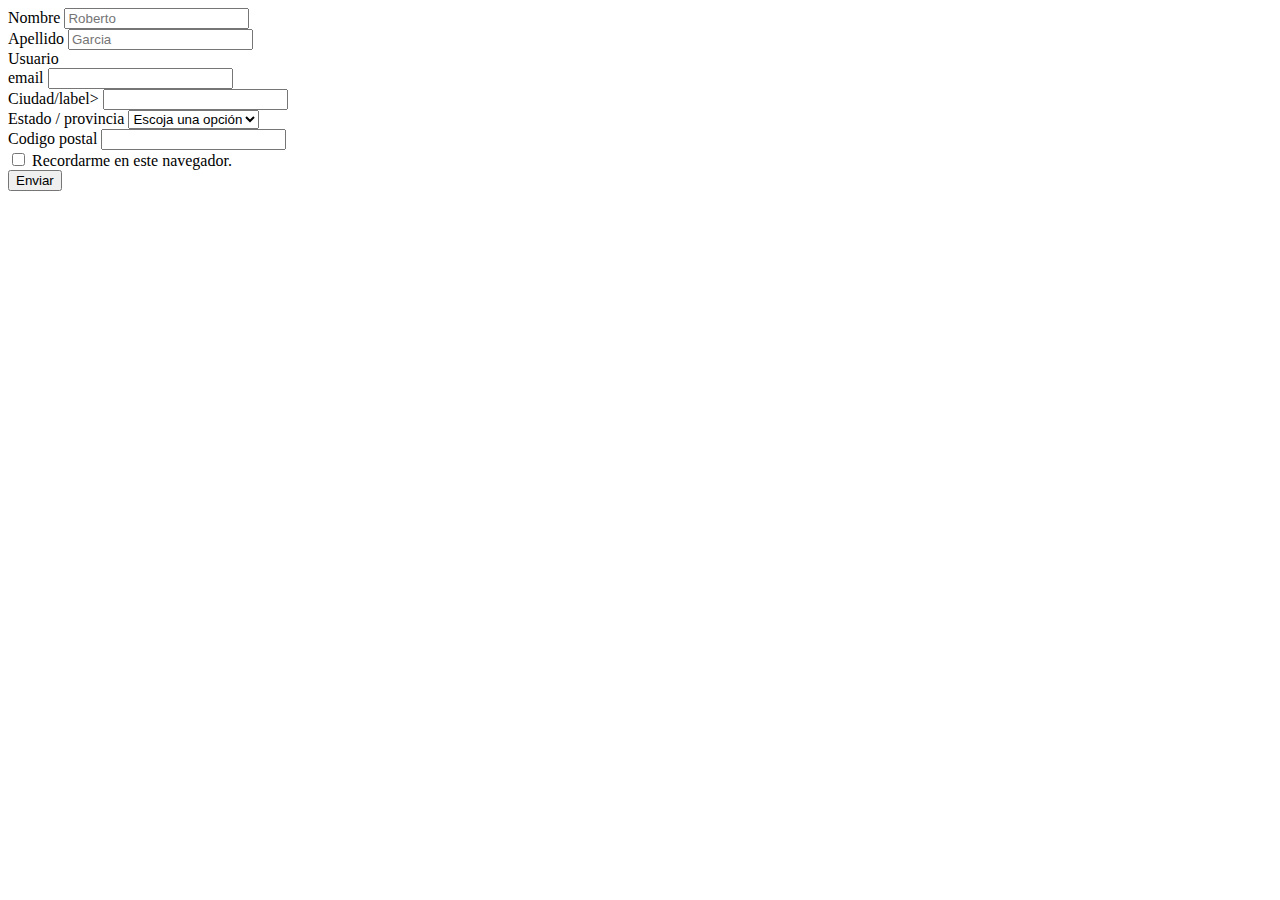
==== pages/formulario.html @ 8bb5baa0 "agregué formulario y carrito" ====
<!DOCTYPE html>
<html lang="en">
<head>
    <meta charset="UTF-8">
    <meta http-equiv="X-UA-Compatible" content="IE=edge">
    <meta name="viewport" content="width=device-width, initial-scale=1.0">
    <title>Registro de Elite Gaming</title>
</head>
<body>
    <form class="row g-3">
        <div class="col-md-4">
          <label for="validationDefault01" class="form-label">Nombre</label>
          <input type="text" class="form-control" id="validationDefault01" placeholder="Roberto" required>
        </div>
        <div class="col-md-4">
          <label for="validationDefault02" class="form-label">Apellido</label>
          <input type="text" class="form-control" id="validationDefault02" placeholder="Garcia" required>
        </div>
        <div class="col-md-4">
          <label for="validationDefaultUsername" class="form-label">Usuario</label>
          <div class="input-group">
            <span class="input-group-text" id="inputGroupPrepend2">email</span>
            <input type="text" class="form-control" id="validationDefaultUsername"  aria-describedby="inputGroupPrepend2" required>
          </div>
        </div>
        <div class="col-md-6">
          <label for="validationDefault03" class="form-label">Ciudad/label>
          <input type="text" class="form-control" id="validationDefault03" required>
        </div>
        <div class="col-md-3">
          <label for="validationDefault04" class="form-label">Estado / provincia</label>
          <select class="form-select" id="validationDefault04" required>
            <option selected disabled value="">Escoja una opción</option>
            <option>...</option>
          </select>
        </div>
        <div class="col-md-3">
          <label for="validationDefault05" class="form-label">Codigo postal</label>
          <input type="text" class="form-control" id="validationDefault05" required>
        </div>
        <div class="col-12">
          <div class="form-check">
            <input class="form-check-input" type="checkbox" value="" id="invalidCheck2" required>
            <label class="form-check-label" for="invalidCheck2">
              Recordarme en este navegador.
            </label>
          </div>
        </div>
        <div class="col-12">
          <button class="btn btn-primary" type="submit">Enviar</button>
        </div>
      </form>
      <script src="js/bootstrap.bundle.min.js"></script>
</body>
</html>
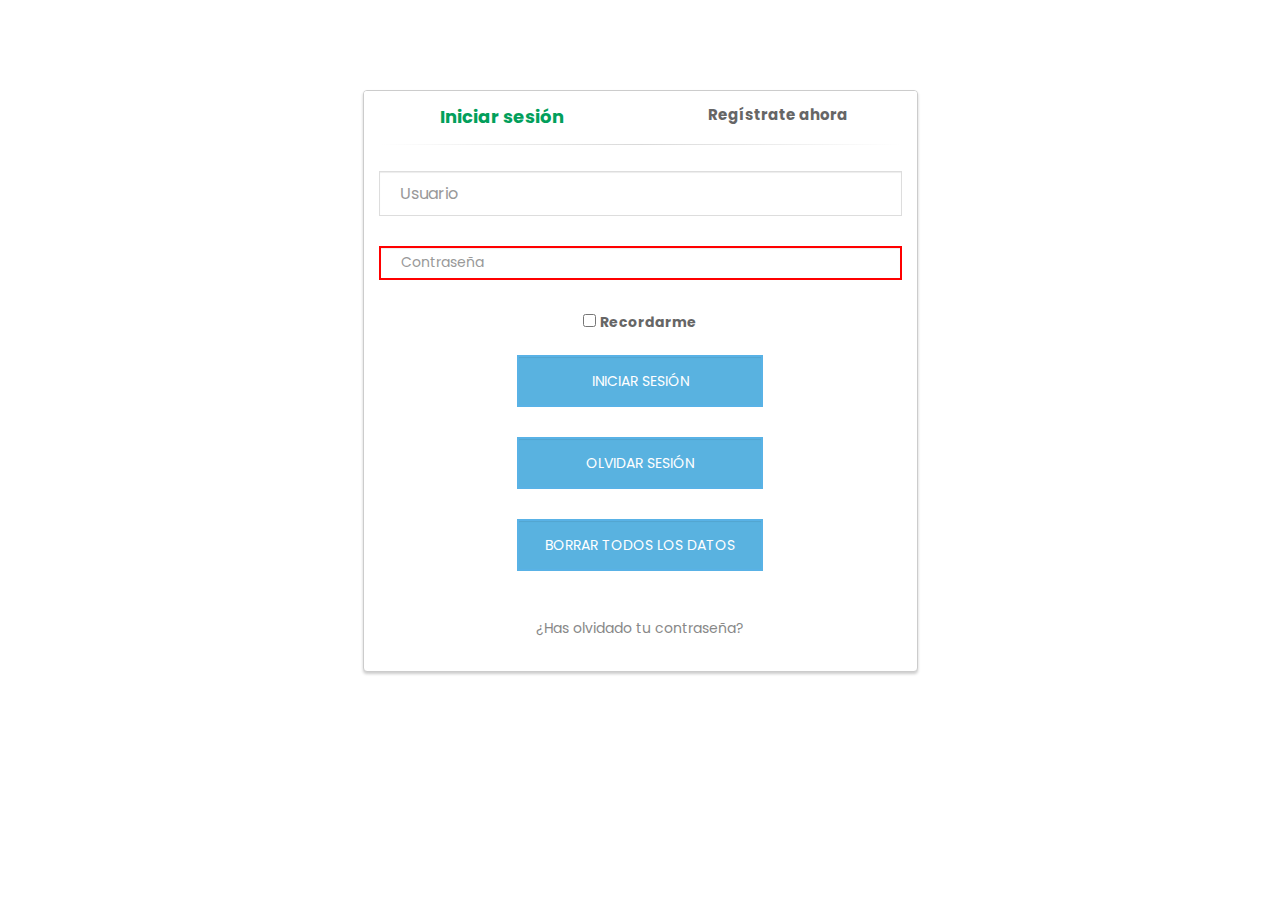
==== commit 8a91632b: "segunda entrega de proyecto final y operadores avanzados" ====
--- a/pages/formulario.html
+++ b/pages/formulario.html
@@ -1,55 +1,78 @@
+
+
 <!DOCTYPE html>
 <html lang="en">
 <head>
-    <meta charset="UTF-8">
-    <meta http-equiv="X-UA-Compatible" content="IE=edge">
-    <meta name="viewport" content="width=device-width, initial-scale=1.0">
-    <title>Registro de Elite Gaming</title>
+  <link href="//maxcdn.bootstrapcdn.com/bootstrap/3.3.0/css/bootstrap.min.css" rel="stylesheet" id="bootstrap-css">
+  <link rel="stylesheet" href="../css/style.css">
+  <meta charset="UTF-8">
+  <meta http-equiv="X-UA-Compatible" content="IE=edge">
+  <meta name="viewport"
+  content="width=device-width, initial-scale=1.0">
+  <title>Document</title>
 </head>
 <body>
-    <form class="row g-3">
-        <div class="col-md-4">
-          <label for="validationDefault01" class="form-label">Nombre</label>
-          <input type="text" class="form-control" id="validationDefault01" placeholder="Roberto" required>
-        </div>
-        <div class="col-md-4">
-          <label for="validationDefault02" class="form-label">Apellido</label>
-          <input type="text" class="form-control" id="validationDefault02" placeholder="Garcia" required>
-        </div>
-        <div class="col-md-4">
-          <label for="validationDefaultUsername" class="form-label">Usuario</label>
-          <div class="input-group">
-            <span class="input-group-text" id="inputGroupPrepend2">email</span>
-            <input type="text" class="form-control" id="validationDefaultUsername"  aria-describedby="inputGroupPrepend2" required>
-          </div>
-        </div>
-        <div class="col-md-6">
-          <label for="validationDefault03" class="form-label">Ciudad/label>
-          <input type="text" class="form-control" id="validationDefault03" required>
-        </div>
-        <div class="col-md-3">
-          <label for="validationDefault04" class="form-label">Estado / provincia</label>
-          <select class="form-select" id="validationDefault04" required>
-            <option selected disabled value="">Escoja una opción</option>
-            <option>...</option>
-          </select>
-        </div>
-        <div class="col-md-3">
-          <label for="validationDefault05" class="form-label">Codigo postal</label>
-          <input type="text" class="form-control" id="validationDefault05" required>
-        </div>
-        <div class="col-12">
-          <div class="form-check">
-            <input class="form-check-input" type="checkbox" value="" id="invalidCheck2" required>
-            <label class="form-check-label" for="invalidCheck2">
-              Recordarme en este navegador.
-            </label>
-          </div>
-        </div>
-        <div class="col-12">
-          <button class="btn btn-primary" type="submit">Enviar</button>
-        </div>
-      </form>
-      <script src="js/bootstrap.bundle.min.js"></script>
+<div class="container">
+    	<div class="row">
+			<div class="col-md-6 col-md-offset-3">
+				<div class="panel panel-login">
+					<div class="panel-heading">
+						<div class="row">
+							<div class="col-xs-6">
+								<a href="#" class="active" id="login-form-link">Iniciar sesión</a>
+							</div>
+							<div class="col-xs-6">
+								<a href="#" id="register-form-link">Regístrate ahora</a>
+							</div>
+						</div>
+						<hr>
+					</div>
+					<div class="panel-body">
+						<div class="row">
+							<div class="col-lg-12">
+								<form id="login-form" action="#" method="post" role="form" style="display: block;">
+									<div class="form-group">
+										<input type="text" name="username" id="username" tabindex="1" class="form-control" placeholder="Usuario" value="">
+									</div>
+									<div class="form-group">
+										<input  name="contra" id="password" class="form-control"
+										 placeholder="Contraseña">
+									</div>
+									<div class="form-group text-center">
+										<input type="checkbox" tabindex="3" class="" name="remember" id="remember">
+										<label for="remember"> Recordarme</label>
+									</div>
+									<div class="form-group">
+										<div class="row">
+											<div class="col-sm-6 col-sm-offset-3">
+												<input type="submit" name="login-submit" id="loginSubmit" tabindex="4" class="form-control btn btn-login" value="Iniciar sesión">
+											</div>
+											<div class="col-sm-6 col-sm-offset-3">
+												<input type="submit" id="olvidar" tabindex="4" class="form-control btn btn-login" value="Olvidar Sesión">
+											</div>
+											<div class="col-sm-6 col-sm-offset-3">
+												<input type="submit" id="borrarTodo" tabindex="4" class="form-control btn btn-login" value="Borrar todos los datos">
+											</div>
+										</div>
+									</div>
+									<div class="form-group">
+										<div class="row">
+											<div class="col-lg-12">
+												<div class="text-center">
+													<a href="#" tabindex="5" class="forgot-password">¿Has olvidado tu contraseña?</a>
+												</div>
+											</div>
+										</div>
+									</div>
+								</form>
+							</div>
+						</div>
+					</div>
+				</div>
+			</div>
+		</div>
+	</div>
+  <script src="../js/script.js"></script>
+
 </body>
 </html>--- a/css/style.css
+++ b/css/style.css
@@ -0,0 +1,2488 @@
+/*--------------------------------------------------------------------- File Name: style.css ---------------------------------------------------------------------*/
+
+
+/*--------------------------------------------------------------------- import Fonts ---------------------------------------------------------------------*/
+
+@import url('https://fonts.googleapis.com/css?family=Rajdhani:300,400,500,600,700');
+@import url('https://fonts.googleapis.com/css?family=Poppins:100,100i,200,200i,300,300i,400,400i,500,500i,600,600i,700,700i,800,800i,900,900i');
+
+/*****---------------------------------------- 1) font-family: 'Rajdhani', sans-serif;
+ 2) font-family: 'Poppins', sans-serif;
+ ----------------------------------------*****/
+
+
+/*--------------------------------------------------------------------- import Files ---------------------------------------------------------------------*/
+
+@import url(animate.min.css);
+@import url(normalize.css);
+@import url(meanmenu.css);
+@import url(owl.carousel.min.css);
+@import url(slick.css);
+@import url(jquery-ui.css);
+@import url(nice-select.css);
+
+/*--------------------------------------------------------------------- skeleton ---------------------------------------------------------------------*/
+
+* {
+     box-sizing: border-box !important;
+     transition: ease all 0.5s;
+}
+
+html {
+     scroll-behavior: smooth;
+}
+
+body {
+     color: #666666;
+     font-size: 14px;
+     font-family: poppins;
+     line-height: 1.80857;
+     font-weight: normal;
+     overflow-x: hidden;
+}
+
+a {
+     color: #1f1f1f;
+     text-decoration: none !important;
+     outline: none !important;
+     -webkit-transition: all .3s ease-in-out;
+     -moz-transition: all .3s ease-in-out;
+     -ms-transition: all .3s ease-in-out;
+     -o-transition: all .3s ease-in-out;
+     transition: all .3s ease-in-out;
+}
+
+h1,
+h2,
+h3,
+h4,
+h5,
+h6 {
+     letter-spacing: 0;
+     font-weight: normal;
+     position: relative;
+     padding: 0 0 10px 0;
+     font-weight: normal;
+     line-height: normal;
+     color: #111111;
+     margin: 0
+}
+
+h1 {
+     font-size: 24px
+}
+
+h2 {
+     font-size: 22px
+}
+
+h3 {
+     font-size: 18px
+}
+
+h4 {
+     font-size: 16px
+}
+
+h5 {
+     font-size: 14px
+}
+
+h6 {
+     font-size: 13px
+}
+
+*,
+*::after,
+*::before {
+     -webkit-box-sizing: border-box;
+     -moz-box-sizing: border-box;
+     box-sizing: border-box;
+}
+
+h1 a,
+h2 a,
+h3 a,
+h4 a,
+h5 a,
+h6 a {
+     color: #212121;
+     text-decoration: none !important;
+     opacity: 1
+}
+
+button:focus {
+     outline: none;
+}
+
+ul,
+li,
+ol {
+     margin: 0px;
+     padding: 0px;
+     list-style: none;
+}
+
+p {
+     margin: 0px;
+     font-weight: 300;
+     font-size: 15px;
+     line-height: 24px;
+}
+
+a {
+     color: #222222;
+     text-decoration: none;
+     outline: none !important;
+}
+
+a,
+.btn {
+     text-decoration: none !important;
+     outline: none !important;
+     -webkit-transition: all .3s ease-in-out;
+     -moz-transition: all .3s ease-in-out;
+     -ms-transition: all .3s ease-in-out;
+     -o-transition: all .3s ease-in-out;
+     transition: all .3s ease-in-out;
+}
+
+img {
+     max-width: 100%;
+     height: auto;
+}
+
+:focus {
+     outline: 0;
+}
+
+.btn-custom {
+     margin-top: 20px;
+     background-color: transparent !important;
+     border: 2px solid #ddd;
+     padding: 12px 40px;
+     font-size: 16px;
+}
+
+.lead {
+     font-size: 18px;
+     line-height: 30px;
+     color: #767676;
+     margin: 0;
+     padding: 0;
+}
+
+.form-control:focus {
+     border-color: #ffffff !important;
+     box-shadow: 0 0 0 .2rem rgba(255, 255, 255, .25);
+}
+
+.navbar-form input {
+     border: none !important;
+}
+
+.badge {
+     font-weight: 500;
+}
+
+blockquote {
+     margin: 20px 0 20px;
+     padding: 30px;
+}
+
+button {
+     border: 0;
+     margin: 0;
+     padding: 0;
+     cursor: pointer;
+}
+
+.full {
+     float: left;
+     width: 100%;
+}
+
+.layout_padding {
+     padding-top: 90px;
+     padding-bottom: 90px;
+}
+
+.layout_padding_2 {
+     padding-top: 75px;
+     padding-bottom: 75px;
+}
+
+.light_silver {
+     background: #f9f9f9;
+}
+
+.theme_bg {
+     background: #38c8a8;
+}
+
+.margin_top_30 {
+     margin-top: 30px !important;
+}
+
+.full {
+     width: 100%;
+     float: left;
+     margin: 0;
+     padding: 0;
+}
+
+
+/**-- heading section --**/
+
+.main_heading {
+     text-align: center;
+     display: flex;
+     justify-content: center;
+     position: relative;
+     margin-bottom: 50px;
+}
+
+.main_heading h2 {
+     padding: 0;
+     font-size: 48px;
+     line-height: 60px;
+     font-weight: 400;
+     position: relative;
+     letter-spacing: -0.5px;
+     color: #114c7d;
+     border-left: solid #38c8a8 10px;
+     padding-left: 15px;
+}
+
+.main_heading h2 strong {
+     background: #38c8a8;
+     color: #fff;
+     font-weight: 600;
+     padding: 0 15px;
+     line-height: 68px;
+}
+
+.white_heading_main h2 {
+     color: #fff;
+}
+
+.small_main_heading {
+     margin-top: 25px;
+     float: left;
+     width: 100%;
+     border-bottom: solid rgb(255, 255, 255) 1px;
+     margin-bottom: 25px;
+}
+
+.small_main_heading h2 {
+     padding: 2px 0 20px 0;
+     color: #114c7d;
+     font-weight: 400;
+     font-size: 28px;
+     background-image: url('../images/fevicon.png');
+     background-repeat: no-repeat;
+     padding-left: 55px;
+     letter-spacing: -0.5px;
+}
+
+.small_main_heading h2 strong {
+     color: #38c8a8;
+     font-weight: 600;
+}
+
+.main_bt {
+     background: #ee580f;
+     color: #fff;
+     padding: 15px 60px 15px 60px;
+     float: left;
+     font-size: 15px;
+     font-weight: 400;
+     border: solid #ee580f 2px;
+     border-radius: 30px;
+     margin: 15px 0px 60px 0px;
+}
+
+a.readmore_bt {
+     color: #fff;
+     font-weight: 300;
+     text-decoration: underline !important;
+}
+
+.main_bt:hover,
+.main_bt:focus {
+     background: #000;
+     border: solid #000 2px;
+     color: #fff;
+}
+
+
+/**-- list icon --**/
+
+.ul_list_info_icon ul {
+     list-style: none;
+}
+
+.ul_list_info_icon ul li {
+     display: inline;
+     float: left;
+     width: 100%;
+}
+
+.ul_list_info_icon ul li img {
+     width: 75px;
+}
+
+
+/*---------------------------- preloader area ----------------------------*/
+
+.loader_bg {
+     position: fixed;
+     z-index: 9999999;
+     background: #fff;
+     width: 100%;
+     height: 100%;
+}
+
+.loader {
+     height: 100%;
+     width: 100%;
+     position: absolute;
+     left: 0;
+     top: 0;
+     display: flex;
+     justify-content: center;
+     align-items: center;
+}
+
+.loader img {
+     width: 280px;
+}
+
+
+/*---------------------------- scroll to top area ----------------------------*/
+
+.scrollup {
+     float: right;
+     position: absolute;
+     color: #fff;
+     right: 20px;
+     padding: 0px 5px;
+     text-transform: uppercase;
+     font-weight: 600;
+     background: #38c8a8;
+     position: fixed;
+     bottom: 20px;
+     z-index: 99;
+     text-align: center;
+     color: #fff;
+     cursor: pointer;
+     border-radius: 0px;
+     opacity: 0;
+     backface-visibility: hidden;
+     -webkit-backface-visibility: hidden;
+     transform: scale(1);
+     -moz-transform: scale(1);
+     -o-transform: scale(1);
+     -webkit-transform: scale(1);
+     transition: .2s all ease;
+     -moz-transition: .2s all ease;
+     -o-transition: .2s all ease;
+     -webkit-transition: .2s all ease;
+     width: 50px;
+     height: 50px;
+     border-radius: 100%;
+     line-height: 48px;
+     font-size: 16px;
+}
+
+.scrollup.b-show_scrollBut {
+     opacity: 1;
+     visibility: visible;
+}
+
+.top_awro {
+     background: #ee4a79 none repeat scroll 0 0;
+     cursor: pointer;
+     padding: 6px 8px;
+     position: fixed;
+     bottom: 59px;
+     right: 20px;
+     display: none;
+     height: 45px;
+     width: 45px;
+     border-radius: 50%;
+     text-align: center;
+     line-height: 30px;
+     transition: all 0.5s ease;
+}
+
+.sale_pro {
+     background: #f25252 !important;
+}
+
+.margin_top_50 {
+     margin-top: 50px;
+}
+
+.margin_bottom_30_all {
+     margin-bottom: 30px;
+}
+
+.text_align_center {
+     text-align: center;
+}
+
+
+/*--------------------------------------------------------------------- header area ---------------------------------------------------------------------*/
+
+.header {
+     font-family: poppins;
+     padding: 10px 0px;
+     background: url(../images/hea.png);
+     background-repeat: no-repeat;
+     background-size: 100% 100%;
+     background-position: center center;
+}
+
+.logo {
+     float: left;
+     position: relative;
+     padding-bottom: 10px;
+     width: 65%;
+}
+
+nav.main-menu {
+     float: right;
+     margin-left: 0;
+}
+
+ul.top_icon {
+     float: right;
+     padding-top: 17px;
+}
+
+ul.top_icon li {
+     float: left;
+     color: #fff;
+     display: flex;
+     flex-wrap: wrap;
+     align-items: center;
+     padding-right: 20px;
+}
+
+ul.top_icon li:last-child {
+     padding-right: 0px;
+}
+
+ul.top_icon li a {
+     color: rgb(0, 0, 0);
+}
+
+.menu-area-main li.active:hover a,
+.menu-area-main li:focus a {
+     color: rgb(255, 255, 255);
+     font-weight: bold;
+     font-size: 140%;
+}
+
+.menu-area-main li.active ul {
+     background-color: #ffffff;
+     width: 180px;
+     border-radius: 20px;
+     margin-left: 20px;
+     margin-top: none;
+}
+
+.menu-area-main li.product .submenu a {
+     color: #000000;
+     font-size: 18px;
+
+}
+
+.menu-area-main li.product .submenu a:hover {
+     color: #00e1ff;
+}
+
+.menu-area-main li.active a {
+     color: rgb(48, 48, 48);
+     font-size: 1.2rem;
+     margin-top: 20px;
+}
+
+.right_cart_section {
+     float: right;
+     width: auto;
+}
+
+.right_cart_section ul {
+     float: left;
+     min-height: auto;
+     margin: 0;
+     padding: 12px 0 0;
+}
+
+.right_cart_section .cart_icons {
+     padding: 18px 0 0;
+}
+
+.last {
+     padding-top: 20px;
+     padding-right: 0px;
+}
+
+.main-menu ul>li nth:child(7) a {
+     padding-right: 0px;
+}
+
+.right_cart_section ul li {
+     float: left;
+     font-size: 17px;
+     font-weight: 400;
+     color: #fff;
+     margin-right: 30px;
+}
+
+.right_cart_section ul.cart_update li {
+     font-size: 13px;
+     color: #ccc;
+     line-height: normal;
+     margin: 0;
+     font-weight: 300;
+}
+
+.right_cart_section ul.cart_update li span {
+     font-size: 18px;
+     font-weight: 300;
+     color: #fff;
+     line-height: 21px;
+}
+
+.right_cart_section ul li i {
+     margin-right: 10px;
+     margin-top: 5px;
+     float: left;
+     color: #fff;
+     font-size: 21px;
+}
+
+.right_cart_section ul li a {
+     color: #fff;
+}
+
+
+/*-- end header middle --*/
+
+.top-bar-info {
+     background: #111111;
+     padding: 5px 0px;
+}
+
+.top-menu-left {
+     float: left;
+}
+
+.top-menu-left li {
+     position: relative;
+     display: inline-block;
+     margin-right: 11px;
+     padding-right: 12px;
+}
+
+.top-menu-left li::before {
+     content: '';
+     position: absolute;
+     right: 0;
+     top: 9px;
+     height: 10px;
+     border-right: 1px dotted #999;
+}
+
+.top-menu-left li:last-child::before {
+     display: none;
+}
+
+.top-menu-left li:last-child {
+     padding: 0px;
+     margin: 0px;
+}
+
+.top-menu-left li a {
+     color: #ffffff;
+     font-size: 12px;
+     text-transform: uppercase;
+     text-decoration: none;
+}
+
+.top-menu-left li a:hover {
+     color: #38c8a8;
+}
+
+.right-dropdown-language {
+     float: right;
+     margin-left: 12px;
+}
+
+.dropdown-bar .dropdown-link {
+     position: absolute;
+     z-index: 1009;
+     top: 40px;
+     left: 0;
+     right: auto;
+     min-width: 50px;
+     padding: 15px;
+     background: #ffffff;
+     list-style: none;
+     border: 2px solid #38c8a8;
+     opacity: 0;
+     visibility: hidden;
+     -webkit-box-shadow: 0 0 10px rgba(0, 0, 0, 0.1);
+     box-shadow: 0 0 10px rgba(0, 0, 0, 0.1);
+     -webkit-transition: opacity 0.2s ease 0s, visibility 0.2s linear 0s;
+     -o-transition: opacity 0.2s ease 0s, visibility 0.2s linear 0s;
+     transition: opacity 0.2s ease 0s, visibility 0.2s linear 0s;
+     text-align: left;
+}
+
+.dropdown-bar:hover .dropdown-link {
+     opacity: 1;
+     visibility: visible;
+     top: 25px;
+}
+
+.dropdown-bar.right-dropdown-language>a::after {
+     font-family: 'FontAwesome';
+     content: "\f107";
+     text-decoration: none;
+     padding-left: 4px;
+     color: #ffffff;
+}
+
+.right-dropdown-language>a {
+     line-height: 10px;
+     padding: 5px 5px;
+     cursor: pointer;
+}
+
+.dropdown-bar .dropdown-link li a {
+     color: #111111;
+     display: block;
+     font-size: 12px;
+     line-height: 15px;
+     padding: 5px 0;
+}
+
+.dropdown-bar .dropdown-link li a:hover {
+     color: #38c8a8;
+}
+
+.dropdown-bar .dropdown-link li a img {
+     margin-right: 7px;
+}
+
+.dropdown-bar .dropdown-link li.active {
+     font-weight: bold;
+}
+
+.right-dropdown-language .dropdown-link {
+     min-width: 100px;
+     padding: 7px 10px;
+     color: #111111;
+}
+
+.dropdown-bar {
+     position: relative;
+     padding: 0 5px;
+     font-size: 13px;
+}
+
+.dropdown-bar .dropdown-link.right-sd {
+     left: auto;
+     right: 0;
+}
+
+.right-dropdown-currency {
+     float: right;
+     margin-left: 12px;
+}
+
+.dropdown-bar.right-dropdown-currency>a::after {
+     font-family: 'FontAwesome';
+     content: "\f107";
+     text-decoration: none;
+     padding-left: 4px;
+     color: #ffffff;
+}
+
+.right-dropdown-currency>a {
+     line-height: 10px;
+     padding: 5px 5px;
+     cursor: pointer;
+     color: #ffffff;
+}
+
+.right-dropdown-currency .dropdown-link {
+     min-width: 100px;
+     padding: 7px 10px;
+     color: #111111;
+}
+
+.right-dropdown-currency .dropdown-link {
+     min-width: 55px;
+     padding: 7px 10px;
+}
+
+.right-dropdown-currency .dropdown-link li a span.symbol {
+     margin-right: 7px;
+}
+
+#login-modal .modal-content {
+     border-radius: 0px;
+}
+
+#login-modal .modal-content .modal-header {
+     background: #38c8a8;
+     border-radius: 0;
+}
+
+#login-modal .modal-content .modal-body .form-group input {
+     background: #ffffff;
+     border: 1px solid #c8c8c8;
+     border-radius: 0px;
+}
+
+#login-modal .modal-content .modal-body .form-group input:focus {
+     border: 1px solid #c8c8c8 !important;
+}
+
+#login-modal .modal-content form {
+     margin-bottom: 10px;
+}
+
+.modal-title {
+     padding: 0px;
+     color: #ffffff;
+     font-size: 18px;
+     text-transform: uppercase;
+}
+
+.btn-template-outlined {
+     background: #111111;
+     color: #ffffff;
+     border: none;
+     border-radius: 0px;
+}
+
+.btn-template-outlined i {
+     padding-right: 10px;
+}
+
+.text-muted {
+     padding: 10px 0px;
+}
+
+.slogan-line {
+     float: right;
+     color: #ffffff;
+     font-size: 13px;
+}
+
+.middle-area {
+     padding: 30px 0px;
+}
+
+.header-search {
+     padding: 3px 0px;
+}
+
+.header-search form {
+     position: relative;
+     -webkit-box-shadow: 0px 1px 10px -1px rgba(0, 0, 0, 0.2);
+     box-shadow: 0px 1px 10px -1px rgba(0, 0, 0, 0.2);
+}
+
+.header-search .btn-group.bootstrap-select {
+     position: absolute;
+     left: 0px;
+     top: 0px;
+}
+
+.header-search input {
+     width: 100%;
+     min-height: 45px;
+     border-radius: 0px;
+     border: none;
+     padding-left: 15px;
+     border: 1px solid #e0e7ed;
+}
+
+.header-search form .search-btn {
+     position: absolute;
+     right: 0;
+     top: 0;
+     border: 0;
+     color: #fff;
+     font-size: 20px;
+     padding: 4px 15px;
+     border-radius: 0px;
+     background-color: #38c8a8;
+     cursor: pointer;
+}
+
+.header-search form .search-btn:hover {
+     background: #111111;
+}
+
+.cart-box {
+     float: right;
+     margin-left: 10px;
+     position: relative;
+}
+
+.cart-content-box {
+     position: absolute;
+     z-index: 1009;
+     top: 40px;
+     left: auto;
+     right: 0;
+     min-width: 250px;
+     max-width: 250px;
+     padding: 15px;
+     background: #ffffff;
+     list-style: none;
+     border: 2px solid #38c8a8;
+     opacity: 0;
+     visibility: hidden;
+     -webkit-box-shadow: 0 0 10px rgba(0, 0, 0, 0.1);
+     box-shadow: 0 0 10px rgba(0, 0, 0, 0.1);
+     text-align: left;
+     -webkit-transform: scaleY(0);
+     transform: scaleY(0);
+     -webkit-transform-origin: 0 0 0;
+     transform-origin: 0 0 0;
+     -webkit-transition: all 0.3s ease 0s;
+     transition: all 0.3s ease 0s;
+     transition: all 0.3s ease 0s;
+}
+
+.cart-box:hover .cart-content-box {
+     opacity: 1;
+     visibility: visible;
+     top: 100%;
+     -webkit-transform: scaleY(1);
+     transform: scaleY(1);
+}
+
+.inner-cart {
+     background: #38c8a8;
+     border-radius: 2px;
+     padding: 0px;
+     color: #ffffff;
+     position: relative;
+     width: 40px;
+     height: 40px;
+     text-align: center;
+}
+
+.cart-box .inner-cart:hover {
+     color: #ffffff;
+}
+
+.line-cart {
+     float: left;
+     line-height: 40px;
+     margin-right: 9px;
+}
+
+.cart-box a {
+     display: inline-block;
+}
+
+.cart-box a:hover {
+     color: #38c8a8;
+}
+
+.cart-box a span.icon {
+     background: #38c8a8;
+     width: 30px;
+     height: 40px;
+     display: inline-block;
+     line-height: 40px;
+     text-align: center;
+     color: #ffffff;
+     position: relative;
+     border-radius: 2px;
+}
+
+.cart-box a .p-up {
+     position: absolute;
+     right: -8px;
+     top: -8px;
+     line-height: initial;
+     background: #38c8a8;
+     padding: 3px;
+     border-radius: 50%;
+     width: 17px;
+     height: 17px;
+     font-size: 12px;
+     text-align: center;
+     line-height: 10px;
+}
+
+.wish-box {
+     float: right;
+}
+
+.wish-box a {
+     display: inline-block;
+}
+
+.wish-box a:hover {
+     color: #38c8a8;
+}
+
+.wish-box a span.icon {
+     background: #38c8a8;
+     width: 40px;
+     height: 40px;
+     display: inline-block;
+     line-height: 40px;
+     text-align: center;
+     color: #ffffff;
+     position: relative;
+     border-radius: 2px;
+}
+
+.wish-box a span.icon:hover {
+     background: #111111;
+}
+
+.cart-content-right {
+     padding: 5px 0px;
+}
+
+.cart-content-box .items {
+     text-align: center;
+}
+
+.product-media {
+     width: 60px;
+     float: left;
+     position: relative;
+}
+
+.cart-content-box .items:hover .product-media::before {
+     transform: scale(1);
+     -webkit-transform: scale(1);
+     -moz-transform: scale(1);
+     -ms-transform: scale(1);
+     -o-transform: scale(1);
+}
+
+.product-media::before {
+     position: absolute;
+     content: '';
+     z-index: 2;
+     top: 0;
+     left: 0;
+     width: 100%;
+     height: 100%;
+     background-color: #38c8a8;
+     opacity: 0.4;
+     transform: scale(0);
+     -webkit-transform: scale(0);
+     -moz-transform: scale(0);
+     -ms-transform: scale(0);
+     -o-transform: scale(0);
+     transition: all 0.5s ease;
+     -webkit-transition: all 0.5s ease;
+     -moz-transition: all 0.5s ease;
+     -o-transition: all 0.5s ease;
+}
+
+.cart-content-box .items .item .remove {
+     position: absolute;
+     right: 0px;
+     top: 0px;
+     background: #38c8a8;
+     color: #ffffff;
+     width: 20px;
+     height: 20px;
+     line-height: 18px;
+     border-radius: 2px;
+}
+
+.cart-content-box .items .item {
+     margin-bottom: 10px;
+     padding-bottom: 10px;
+     border-bottom: 1px solid #e0e7ed;
+     position: relative;
+}
+
+.cart-content-box .items .item .product-info {
+     padding-top: 10px;
+     padding-left: 71px;
+     text-align: left;
+}
+
+.cart-content-box .items .item .remove:hover {
+     background: #111111;
+}
+
+.subtotal {
+     text-align: left;
+     text-transform: capitalize;
+     color: #38c8a8;
+     font-weight: 500;
+     margin-bottom: 15px;
+}
+
+.subtotal span {
+     font-weight: bold;
+     color: #111111;
+     padding-left: 15px;
+     float: right;
+}
+
+.actions .btn-process {
+     padding: 5px 16px;
+     color: #ffffff;
+     font-family: 'Roboto', sans-serif;
+     font-size: 14px;
+     border-radius: 2px;
+     overflow: hidden;
+}
+
+.actions .btn-process:hover {
+     color: #ffffff;
+}
+
+.line-cart {
+     position: relative;
+}
+
+.wish-box a span.icon span {
+     position: absolute;
+     right: -8px;
+     top: -8px;
+     line-height: initial;
+     background: #38c8a8;
+     padding: 3px;
+     border-radius: 50%;
+     width: 17px;
+     height: 17px;
+     font-size: 12px;
+}
+
+.main-menu {
+     text-align: center;
+}
+
+.main-menu ul {
+     margin: 0;
+     list-style-type: none;
+     margin-bottom: 10px;
+}
+
+.main-menu ul>li {
+     display: inline-block;
+     position: relative;
+}
+
+.main-menu ul>li a {
+     line-height: 20px;
+     font-size: 16px;
+     display: block;
+     font-weight: 500;
+     color: #fff;
+     padding: 22px 30px;
+}
+
+.main-menu ul li:last-child a {
+     padding-right: 0;
+}
+
+.sub-down li {
+     background: #ffffff;
+}
+
+.main-menu ul>li .sub-down li a {
+     color: #114c7d;
+     font-size: 15px;
+     text-transform: capitalize;
+     font-weight: 300;
+     padding: 12px 5px;
+     position: relative;
+     border-bottom: solid #eee 1px;
+}
+
+.main-menu ul>li .sub-down li a::before,
+.main-menu ul>li .sub-down li a:hover {
+     color: #111111;
+}
+
+.main-menu ul>li .sub-down li a:hover::before,
+.main-menu ul li:first-child {
+     margin-left: 0;
+}
+
+.main-menu ul>li>ul {
+     opacity: 0;
+     position: absolute;
+     text-align: left;
+     top: 100%;
+     -webkit-transform: scaleY(0);
+     transform: scaleY(0);
+     -webkit-transform-origin: 0 0 0;
+     transform-origin: 0 0 0;
+     -webkit-transition: all 0.3s ease 0s;
+     transition: all 0.3s ease 0s;
+     visibility: hidden;
+     width: 240px;
+     z-index: 999;
+     background: #fff;
+     -webkit-box-shadow: 0 6px 12px rgba(0, 0, 0, .175);
+     box-shadow: 0 6px 12px rgba(0, 0, 0, .175);
+}
+
+.main-menu>ul>li:hover>ul {
+     -webkit-transform: scaleY(1);
+     transform: scaleY(1);
+     visibility: visible;
+     opacity: 1;
+}
+
+.main-menu ul>li>ul>li {
+     margin: 0px;
+     position: relative;
+     display: block;
+}
+
+.main-menu ul>li>ul>li:hover>ul {
+     -webkit-transform: scaleY(1);
+     transform: scaleY(1);
+     visibility: visible;
+     opacity: 1;
+     left: 100%;
+     top: 10px;
+}
+
+.main-menu ul>li>ul>li>a {
+     background: none !important;
+}
+
+.mean-container .mean-nav {
+     margin-top: 0px;
+     position: absolute;
+     top: 100%;
+}
+
+.main-menu ul>li {
+     position: inherit;
+     display: inline-block;
+     vertical-align: middle;
+}
+
+.main-menu ul>li:nth-child(6) {
+     padding-right: 0px;
+}
+
+.nav>li {
+     position: inherit;
+     display: inline-block;
+     vertical-align: middle;
+}
+
+.megamenu .sub-down {
+     max-width: 1140px;
+     width: 100%;
+     left: 0;
+     margin: 0 auto;
+     right: 0;
+     padding: 15px 0px;
+}
+
+.simple-down {
+     padding: 15px;
+}
+
+.megamenu-categories {
+     padding: 10px 0px;
+}
+
+.sub-full.megamenu-categories li {
+     display: block;
+}
+
+.megamenu .sub-full.megamenu-categories ol li a {
+     padding: 5px 0px;
+     font-size: 15px !important;
+     font-weight: 500;
+}
+
+.sub-full.megamenu-categories ol li .category-title {
+     padding: 15px 0px;
+     font-size: 16px;
+     font-weight: 600;
+     text-transform: uppercase;
+}
+
+.sub-full.megamenu-categories ol li .category-box a {
+     padding: 5px 0px;
+}
+
+.menu-add {
+     padding: 30px 15px;
+}
+
+.menu-add img {
+     width: 100%;
+}
+
+.main-w img {
+     width: 100%;
+}
+
+.women-box {
+     position: relative;
+}
+
+.women-box::before {
+     content: "";
+     position: absolute;
+     background: rgba(0, 0, 0, 0.3);
+     width: 100%;
+     height: 100%;
+}
+
+.banner-up-text {
+     position: absolute;
+     bottom: 10px;
+     left: 0px;
+     right: 0px;
+     text-align: center;
+}
+
+.text-a {
+     color: #fff;
+     text-transform: uppercase;
+     font-size: 40px;
+     line-height: 40px;
+     font-weight: 700;
+}
+
+.text-b {
+     color: #fff;
+     font-size: 28px;
+     text-transform: uppercase;
+     line-height: 30px;
+     padding: 20px 0px;
+}
+
+.text-c {
+     color: #ffffff;
+     font-size: 31px;
+     font-weight: 300;
+     text-transform: uppercase;
+     line-height: 30px;
+     padding-bottom: 20px;
+}
+
+.megamenu .sub-full.megamenu-categories .women-box .banner-up-text a {
+     background: #111111;
+     color: #ffffff !important;
+     display: inline-block;
+     padding: 10px 16px;
+     border-radius: 2px;
+     overflow: hidden;
+     font-size: 16px;
+}
+
+.sticky-wrapper .sticky-wrapper-header {
+     z-index: 20 !important;
+     background: #ffffff;
+}
+
+.is-sticky .sticky-wrapper-header .middle-area {
+     padding: 10px 0px
+}
+
+.sticky-wrapper:not(.is-sticky) {
+     height: auto !important;
+}
+
+.hover-btn {
+     display: inline-block;
+     vertical-align: middle;
+     -webkit-transform: perspective(1px) translateZ(0);
+     transform: perspective(1px) translateZ(0);
+     box-shadow: 0 0 1px rgba(0, 0, 0, 0);
+     position: relative;
+     background: #111111;
+     -webkit-transition-property: color;
+     transition-property: color;
+     -webkit-transition-duration: 0.3s;
+     transition-duration: 0.3s;
+}
+
+.hover-btn::before {
+     content: "";
+     position: absolute;
+     z-index: -1;
+     top: 0;
+     bottom: 0;
+     left: 0;
+     right: 0;
+     background: #38c8a8;
+     -webkit-transform: scaleX(0);
+     transform: scaleX(0);
+     -webkit-transform-origin: 50%;
+     transform-origin: 50%;
+     -webkit-transition-property: transform;
+     transition-property: transform;
+     -webkit-transition-duration: 0.3s;
+     transition-duration: 0.3s;
+     -webkit-transition-timing-function: ease-out;
+     transition-timing-function: ease-out;
+     display: block !important;
+}
+
+.hover-btn:hover::before,
+.hover-btn:focus::before,
+.hover-btn:active::before {
+     -webkit-transform: scaleX(1);
+     transform: scaleX(1);
+}
+
+.hover-btn:hover,
+.hover-btn:focus,
+.hover-btn:active {
+     color: white;
+     box-shadow: none;
+}
+
+.btn-secondary.focus,
+.btn-secondary:focus {
+     box-shadow: none;
+}
+
+.img-responsive {
+     max-width: 100%;
+}
+
+.padding_right_15_inner {
+     padding-right: 15px;
+}
+
+.padding_left_15_inner {
+     padding-left: 15px;
+}
+
+.dark_bg {
+     background: #114c7d;
+}
+
+/*--------------------------------------------------------------------- top banner area ---------------------------------------------------------------------*/
+.top-banner-slider {
+     overflow: hidden;
+     clear: both;
+     height: 600px;
+}
+
+.top-banner-slider .heroslider {
+     margin: 0px;
+     padding: 0px;
+     border: none;
+     position: relative;
+     border-radius: 0;
+}
+
+.swiper-overlay {
+     height: 100%;
+     position: relative;
+}
+
+.swiper-overlay {
+     background: rgba(0, 0, 0, 0.5);
+     content: "";
+     width: 100%;
+     height: 100%;
+     left: 0px;
+     top: 0px;
+}
+
+.heroslider .container {
+     position: relative;
+     height: 100%;
+     padding-left: 0;
+     padding-right: 0;
+     z-index: 5;
+}
+
+.swiper-container {
+     width: 100%;
+     height: 100%;
+}
+
+.heroslider .slider-01 {
+     width: 100%;
+     background-image: url(../images/slider-01.jpg);
+     background-size: cover;
+     background-position: center;
+}
+
+.heroslider .slider-02 {
+     width: 100%;
+     background-image: url(../images/slider-02.jpg);
+     background-size: cover;
+     background-position: center;
+}
+
+.heroslider .slider-03 {
+     width: 100%;
+     background-image: url(../images/slider-03.jpg);
+     background-size: cover;
+     background-position: center;
+}
+
+.heroslider .slides li {
+     height: 600px;
+}
+
+.top-banner-slider .heroslider .slides li::before {
+     content: "";
+     position: absolute;
+     background: rgba(0, 0, 0, 0.4);
+     height: 100%;
+     width: 100%;
+     left: 0px;
+     top: 0px;
+}
+
+.top-banner-slider .flex_caption3 {
+     position: absolute;
+     z-index: 30;
+     left: 0;
+     right: 0;
+     bottom: 50px;
+     margin: 0 -15px;
+     display: flex;
+}
+
+a.slide_banner {
+     position: relative;
+     display: inline-block;
+     margin: 0 12px 0 15px;
+}
+
+.slide1_banner1 {
+     width: 570px;
+}
+
+.slide1_banner2 {
+     width: 270px;
+}
+
+.slide1_banner3 {
+     width: 270px;
+}
+
+.top-banner-slider .flex_caption1 {
+     text-align: center;
+     position: absolute;
+     z-index: 30;
+     left: 0;
+     right: 0;
+     margin: 0 auto;
+     top: 31%;
+     max-width: 720px;
+     width: 100%;
+     text-transform: uppercase;
+     color: #333;
+}
+
+.top-banner-slider .flex_caption1 .title1 {
+     font-size: 36px;
+     font-weight: 300;
+     color: #ffffff;
+}
+
+.top-banner-slider .flex_caption1 .title2 {
+     font-size: 60px;
+     font-weight: 900;
+     color: #ffffff;
+}
+
+.top-banner-slider .flex_caption2 {
+     text-align: center;
+}
+
+.top-banner-slider .flex_caption2 {
+     position: absolute;
+     z-index: 30;
+     left: 0;
+     top: 20%;
+     display: table;
+     width: 177px;
+     height: 177px;
+     background-color: #242424;
+}
+
+.top-banner-slider .flex_caption2 .middle {
+     display: table-cell;
+     vertical-align: middle;
+     text-transform: uppercase;
+     text-align: center;
+     font-weight: 700;
+     line-height: 31px;
+     font-size: 26px;
+     color: #fff;
+     transition: all 0.1s ease-in-out;
+     -webkit-transition: all 0.1s ease-in-out;
+}
+
+.top-banner-slider .flex_caption2 .middle:hover {
+     background: #38c8a8;
+}
+
+.top-banner-slider .flex_caption2 span {
+     display: block;
+     font-weight: 100;
+     line-height: 36px;
+     font-size: 34px;
+}
+
+a.slide_banner::before {
+     content: '';
+     position: absolute;
+     left: 0;
+     top: 0;
+     right: 0;
+     bottom: 0;
+     opacity: 0;
+     border: 2px solid #ffffff;
+     transition: all 0.1s ease-in-out;
+     -webkit-transition: all 0.1s ease-in-out;
+}
+
+a.slide_banner:hover::before {
+     left: -7px;
+     top: -7px;
+     right: -7px;
+     bottom: -7px;
+     opacity: 1;
+}
+
+.flex-control-nav {
+     background: #38c8a8;
+     bottom: 0px;
+     position: relative;
+}
+
+.flex-control-nav li {
+     line-height: 10px;
+}
+
+.flex-control-paging li a {
+     background: rgba(255, 255, 255, 1);
+     border: 2px solid #ffffff;
+}
+
+.flex-control-paging li a.flex-active {
+     border: 2px solid #ffffff;
+}
+
+.flex-direction-nav a {
+     background: #111111;
+     text-align: center;
+}
+
+.heroslider:hover .flex-direction-nav .flex-prev:hover {
+     background: #38c8a8;
+}
+
+.heroslider:hover .flex-direction-nav .flex-next:hover {
+     background: #38c8a8;
+}
+
+.flex-direction-nav a::before {
+     color: #ffffff;
+}
+
+.top-banner-slider .swiper-pagination {
+     padding: 10px 0px;
+}
+
+.heroslider .swiper-pagination {
+     bottom: 0px;
+     background: #38c8a8;
+}
+
+.heroslider .swiper-pagination .swiper-pagination-bullet-active {
+     background: #fff;
+}
+
+.heroslider .swiper-pagination::before {
+     content: "";
+     width: 22px;
+     height: 22px;
+     position: absolute;
+     left: -10px;
+     top: 4px;
+     z-index: -1;
+     background: #e12d4f;
+     -webkit-transform: rotate(45deg);
+     transform: rotate(45deg);
+}
+
+.heroslider .swiper-pagination::after {
+     content: "";
+     width: 22px;
+     height: 22px;
+     position: absolute;
+     right: -10px;
+     top: 4px;
+     z-index: -1;
+     background: #e12d4f;
+     -webkit-transform: rotate(45deg);
+     transform: rotate(45deg);
+}
+
+.heroslider .swiper-pagination.swiper-pagination-bullets-dynamic {
+     overflow: visible;
+     width: 110px !important;
+}
+
+.heroslider .swiper-pagination .swiper-pagination-bullet {
+     opacity: 1;
+}
+
+input[type="checkbox"].styled:checked+label:after,
+input[type="radio"].styled:checked+label:after {
+     font-family: 'FontAwesome';
+     content: "\f00c";
+}
+
+input[type="checkbox"] .styled:checked+label::before,
+input[type="radio"] .styled:checked+label::before {
+     color: #fff;
+}
+
+input[type="checkbox"] .styled:checked+label::after,
+input[type="radio"] .styled:checked+label::after {
+     color: #fff;
+}
+
+/*--------------------------------------------------------------------- layout new css ---------------------------------------------------------------------*/
+
+.location_icon_bottum {
+     bottom: 0;
+     position: absolute;
+     margin-bottom: -111px;
+     z-index: 999;
+     background: #ff0000;
+     width: 100%;
+     position: relative;
+}
+
+.location_icon_bottum::before {
+     position: absolute;
+     content: "";
+     top: 11px;
+     background: url(../icon/wfe4.png);
+     background-repeat: repeat;
+     width: 50px;
+     height: 50px;
+     background-repeat: no-repeat;
+     left: -38px;
+     ;
+}
+
+.location_icon_bottum ul li {
+     display: inline-block;
+     padding: 17px 10px;
+     color: #fff;
+     font-size: 15px;
+     font-weight: 500;
+}
+
+.location_icon_bottum ul li img {
+     padding-right: 10px;
+}
+
+/** banner **/
+
+.relative {
+     position: absolute;
+     top: 50%;
+     transform: translateY(-50%);
+     text-align: left;
+     bottom: auto;
+}
+
+.banner-main {
+     position: relative;
+     font-family: poppins;
+}
+
+.banner-main .carousel-caption span {
+     font-size: 65px;
+     font-weight: 500;
+     line-height: 70px;
+     padding-bottom: 10px;
+     display: block;
+}
+
+.banner-main .carousel-caption h1 {
+     color: #fff;
+     font-size: 70px;
+     line-height: 70px;
+     font-weight: bold;
+}
+
+.banner-main .carousel-caption p {
+     font-size: 17px;
+     padding: 20px 0px 50px 0px;
+}
+
+.banner-main .carousel-caption .buynow {
+     text-transform: uppercase;
+     border: #fff solid 1px;
+     background: #fff;
+     width: 196px;
+     padding: 12px 0;
+     display: inline-block;
+     font-weight: 500;
+     font-size: 17px;
+     line-height: 30px;
+     color: rgb(24, 163, 182);
+     text-align: center;
+     border-radius: 30px;
+}
+.banner-main .carousel-caption .registrate{
+     color: rgb(24, 163, 182);
+     font-weight: 500;
+     font-size: 17px;
+     padding: 18px;
+     border-radius: 30px;
+     margin-right: 20px;
+     background-color: white;
+}
+.banner-main .carousel-caption .registrate:hover{
+     border: #000000 solid 1px;
+     background: #000000;
+     color: rgb(20, 247, 255);
+}
+.form-signin {
+     width: 100%;
+     max-width: 330px;
+     padding: 15px;
+     margin: auto;
+ }
+.banner-main .carousel-caption .buynow:hover {
+     border: #000000 solid 1px;
+     background: #000000;
+     color: rgb(20, 247, 255);
+}
+
+#myCarousel a.carousel-control-next {
+     position: absolute;
+     top: 40% !important;
+     left: inherit !important;
+     right: 17px !important;
+     width: 70px;
+     height: 70px;
+     border-radius: 35px;
+}
+
+#myCarousel a.carousel-control-prev {
+     position: absolute;
+     top: 40% !important;
+     left: 17px !important;
+     width: 70px;
+     height: 70px;
+     border-radius: 35px;
+}
+
+ul.social_icon {
+     list-style: none;
+     padding-top: 5px;
+}
+
+ul.social_icon li {
+     float: left;
+     color: #fff;
+     align-items: center;
+     padding-right: 10px;
+     margin-top: 17px;
+}
+
+ul.social_icon li:last-child {
+     padding-right: 0px;
+}
+
+ul.social_icon li a {
+     color: #fff;
+     width: 40px;
+     height: 40px;
+     border: solid #fff 1px;
+     float: left;
+     text-align: center;
+     line-height: 40px;
+     border-radius: 100%;
+     font-size: 18px;
+}
+
+ul.social_icon li a:hover {
+     background: #00ffff;
+     border: solid #000000 1px;
+     color: rgb(0, 0, 0);
+}
+
+/** end banner **/
+
+/** about **/
+.about {
+     padding-top: 90px;
+     padding-bottom: 84px;
+     background: url(../images/aboutbg.jpg);
+     background-position-x: 0%;
+     background-position-y: 0%;
+     background-repeat: repeat;
+     background-size: auto;
+     background-repeat: no-repeat;
+     background-size: 100% 100%;
+     background-position: center center;
+}
+
+.about .about_img figure {
+     margin: 0px;
+}
+
+.about .about_box {
+     text-align: right;
+     padding-top: 130px;
+}
+
+.about .about_box h3 {
+     font-weight: bold;
+     font-size: 30px;
+     color: #888687;
+     line-height: 32px;
+     padding-bottom: 7px;
+     display: block;
+}
+
+.about .about_box span {
+     font-weight: bold;
+     font-size: 50px;
+     line-height: 58px;
+     color: #23242a;
+     padding-bottom: 10px;
+     display: block
+}
+
+.about .about_box p {
+     font-size: 17px;
+     line-height: 30px;
+     color: #23242a;
+}
+
+.about_box_ span {
+     font-weight: bold;
+     font-size: 50px;
+     line-height: 58px;
+     color: #23242a;
+     padding-bottom: 10px;
+     display: block
+}
+
+.about_box_ {
+     text-align: left;
+     padding-top: 130px;
+}
+
+.about_box_ p {
+     font-size: 17px;
+     line-height: 30px;
+     color: #23242a;
+}
+
+/** end about **/
+
+.clients {
+     background: #fff;
+     padding: 60px 0px;
+}
+
+.clients .titlepage {
+     padding-bottom: 0px;
+}
+
+.clients .titlepage h2 {
+     color: #000;
+}
+
+.clients_red {
+     background: #00e1ff;
+     padding-top: 90px;
+     padding-bottom: 110px;
+}
+
+.testimonial_cont p {
+     color: #030000;
+}
+
+#testimonial_slider .carousel-indicators {
+     bottom: -50px;
+}
+
+#testimonial_slider .carousel-indicators li {
+     width: 36px;
+     height: 12px;
+     background-color: #000;
+     border-radius: 50px;
+}
+
+#testimonial_slider .carousel-indicators li.active {
+     background-color: #fff;
+}
+
+.testimonial_cont {
+     padding-bottom: 35px;
+}
+
+.cross_layout {
+     transform: skew(-25deg);
+}
+
+.cross_inner {
+     transform: skew(25deg);
+}
+
+.testomonial_section {
+     padding: 0 75px;
+}
+
+.testimonial_cont {
+     background: #fff;
+
+     padding-top: 60px;
+     min-height: 295px;
+     padding-left: 80px;
+     padding-right: 80px;
+}
+
+.text_align_center {
+
+     text-align: center;
+}
+
+.ornage_color {
+     color: #f2b87f;
+}
+
+.testimonial_cont h3 {
+     color: #000;
+     font-family: poppins;
+}
+
+
+
+
+
+
+
+
+
+/** brand **/
+.brand {
+     padding-top: 60px;
+     border-top: #07b0ff solid 6px;
+}
+
+.brand-bg {
+     background: #ebebeb;
+     padding: 90px 0px;
+     font-family: Myriad Pro;
+}
+
+.margin {
+     margin-bottom: 30px;
+}
+
+.brand-bg .brand_box {
+     background: #fff;
+     text-align: center;
+     padding: 80px 0px 30px 0px;
+}
+
+.brand-bg .brand_box img:hover {
+     opacity: 0.4;
+     filter: brightness(1.2);
+     position: relative;
+}
+
+.brand-bg .brand_box button{
+     background-color: rgb(210, 250, 255);
+     color: black;
+     font-size: 20px;
+     padding: 10px;
+     border-radius: 10px;
+     margin-right: 80px;
+     margin-left: 80px;
+}
+.brand-bg .brand_box button img{
+   width: 12%;
+   margin-bottom: 2px;
+}
+.brand-bg .brand_box button:hover{
+     font-size: 23px;
+     color: rgb(0, 0, 0);
+     background-color: rgb(255, 255, 255);
+}
+.brand-bg .brand_box:hover {
+     border-radius: 20px;
+     border: black solid 5px;
+     background-color: rgb(188, 242, 255);
+}
+
+.brand-bg .brand_box>a img {
+     height: 200px;
+     width: auto;
+}
+
+.brand-bg .brand_box h3 {
+     font-family: 'Lato', sans-serif;
+     font-size: 20px;
+     font-weight: bold;
+     color: #131313;
+     padding: 17px 0px 0px 0px;
+}
+
+.brand-bg .brand_box h4 {
+     font-family: 'Jua', sans-serif;
+     font-size: 17px;
+     color: #131313;
+     padding: 17px 0px 0px 0px;
+}
+
+.red {
+     color: #ff0000;
+}
+
+.brand-bg .brand_box span {
+     display: block;
+     color: #19449b;
+     font-size: 16px;
+     line-height: 16px;
+     padding-bottom: 3px;
+}
+
+.brand-bg .brand_box i {
+     padding: 0px 2px;
+}
+
+.read-more {
+     font-family: 'Lato', sans-serif;
+     max-width: 212px;
+     border: black solid 2px;
+     margin: 0 auto;
+     margin-top: 0px;
+     display: block;
+     background: rgb(0, 238, 255);
+     color: rgb(0, 0, 0) !important;
+     padding: 6px 0px;
+     width: 100%;
+     font-size: 20px;
+     text-align: center;
+     border-radius: 32px;
+     margin-top: 40px
+}
+
+.read-more:hover {
+     background: #ff00d4;
+     color: black;
+     border: black solid 2px;
+}
+
+/** end brand **/
+
+/** contact **/
+.contact {
+     background: #ffffff;
+     padding: 90px 0px;
+}
+
+.titlepage {
+     padding-bottom: 60px;
+}
+
+.titlepage h2 {
+     font-size: 50px;
+     line-height: 40px;
+     font-weight: bold;
+     padding: 0;
+}
+
+.contact .main_form {
+     background: #fff;
+     box-shadow: #ddd 0px 0px 19px 1px;
+     padding: 40px;
+}
+
+.form-control {
+     border: #ff0000 solid 2px;
+     border-radius: inherit;
+     margin-bottom: 30px;
+     padding: 13px 20px;
+     font-family: poppins;
+}
+
+.form-control:focus {
+     box-shadow: inherit;
+     border: #ff0000 solid 2px !important;
+}
+
+.textarea {
+     font-family: poppins;
+     border: #ff0000 solid 2px;
+     margin-bottom: 30px;
+     padding: 13px 20px;
+     width: 100%;
+     padding-top: 40px;
+}
+
+.send {
+     font-family: poppins;
+     max-width: 212px;
+     margin: 0 auto;
+     display: block;
+     background: #000;
+     color: #fff;
+     padding: 12px 0px;
+     width: 100%;
+     font-size: 17px;
+}
+
+.send:hover {
+     background: #ff0000;
+}
+
+
+/** end contact **/
+.pdn-top-30 {
+     padding-top: 60px;
+}
+
+.footer {
+     background-color: #051108;
+     text-align: center;
+     font-family: poppins;
+     display: none;
+}
+.show{
+     display: block;
+}
+
+.footer .headinga h3 {
+
+     font-size: 38px;
+     display: block;
+     color: #fff;
+     max-width: 850px;
+     padding-bottom: 1px;
+     border-bottom: #fff solid 1px;
+     text-align: center;
+     margin: 0 auto;
+     margin-bottom: 0px;
+     margin-bottom: 30px;
+
+}
+
+.footer .headinga span {
+
+     font-size: 17px;
+     display: block;
+     color: #fff;
+     padding-top: 10px;
+     padding-bottom: 5px;
+}
+
+.footer .headinga p {
+
+     font-size: 17px;
+     display: block;
+     color: #fff;
+     line-height: 30px;
+}
+
+ul.link li {
+     display: inline-block;
+     padding: 8px 15px;
+
+
+}
+
+ul.link li a {
+     color: #fff;
+     font-size: 17px;
+
+}
+
+ul.link li a:hover {
+     color: #00d9ff;
+}
+
+ul.location_icon {
+     list-style: none;
+     display: flex;
+     justify-content: center;
+     flex-wrap: wrap;
+     padding-top: 5px;
+}
+
+ul.location_icon li {
+     float: left;
+     height: 60px;
+     color: #fff;
+     display: flex;
+     flex-wrap: wrap;
+     align-items: center;
+     padding-right: 20px;
+}
+
+ul.location_icon li:last-child {
+     padding-right: 0px;
+}
+
+ul.location_icon li a {
+     color: #fff;
+     width: 40px;
+     height: 40px;
+     border: solid #fff 1px;
+     float: left;
+     text-align: center;
+     line-height: 40px;
+     border-radius: 100%;
+     font-size: 18px;
+}
+
+ul.location_icon li a:hover {
+     background: #00eeff;
+     border: solid #ffffff 1px;
+     color: rgb(0, 0, 0);
+}
+
+ul.location_icon span {
+     font-size: 17px;
+     font-weight: 400;
+}
+
+.copyright {
+     background: #fff;
+     padding: 20px 0px 20px 0;
+     margin-top: 50px;
+}
+
+.copyright p {
+     color: #000;
+     font-size: 16px;
+     text-align: center;
+     text-align: center;
+     margin: 0 auto;
+}
+
+.copyright a {
+     color: #000;
+}
+
+.copyright a:hover {
+     color: #00d9ff;
+}
+
+.btn-primary.focus,
+.btn-primary:focus {
+     box-shadow: inherit;
+}
+
+/*--------------------------------------------------------------------- inner_page css ---------------------------------------------------------------------*/
+
+.brand_color {
+     background-color: #ddd;
+}
+
+.brand_color .titlepage {
+     margin-top: 90px;
+     padding-bottom: 90px;
+}
+
+.brand_color .abouttitle h2 {
+     color: #fff;
+     text-transform: uppercase;
+     font-size: 40px;
+     line-height: 45px;
+     padding: 40px 0;
+     font-weight: 500;
+     text-align: center;
+}
+
+.contact-page .Contact {
+     margin-top: 0px;
+}
+
+.contact-page .form-control {
+     margin-bottom: 20px;
+}
+
+/** slider arrow **/
+
+#myCarousel .carousel-control-prev,
+#myCarousel .carousel-control-next {
+     width: 62px;
+     height: 60px;
+     background: #fffdfd;
+     opacity: 1;
+     font-size: 30px;
+     color: #000;
+}
+
+#myCarousel .carousel-control-prev:hover,
+#myCarousel .carousel-control-next:hover,
+#myCarousel .carousel-control-prev:focus,
+#myCarousel .carousel-control-next:focus {
+     background: #00f7ff;
+     color: rgb(0, 0, 0);
+}
+
+#myCarousel a.carousel-control-prev {
+     position: absolute;
+     left: 82px;
+     bottom: 10px;
+     top: inherit;
+}
+
+#myCarousel a.carousel-control-next {
+     position: absolute;
+     left: 10px;
+     top: inherit;
+     bottom: 10px;
+}
+
+.cross_layout {
+     transform: skew(-25deg);
+}
+
+.cross_inner {
+     transform: skew(25deg);
+}
+
+.testomonial_section {
+     padding: 0 75px;
+}
+
+.special-page .relative {
+     text-align: center !important;
+}
+
+.special-page .footer {
+     margin-top: 90px;
+}
+body {
+     padding-top: 90px;
+ }
+ .panel-login {
+      border-color: #ccc;
+      -webkit-box-shadow: 0px 2px 3px 0px rgba(0,0,0,0.2);
+      -moz-box-shadow: 0px 2px 3px 0px rgba(0,0,0,0.2);
+      box-shadow: 0px 2px 3px 0px rgba(0,0,0,0.2);
+ }
+ .panel-login>.panel-heading {
+      color: #00415d;
+      background-color: #fff;
+      border-color: #fff;
+      text-align:center;
+ }
+ .panel-login>.panel-heading a{
+      text-decoration: none;
+      color: #666;
+      font-weight: bold;
+      font-size: 15px;
+      -webkit-transition: all 0.1s linear;
+      -moz-transition: all 0.1s linear;
+      transition: all 0.1s linear;
+ }
+ .panel-login>.panel-heading a.active{
+      color: #029f5b;
+      font-size: 18px;
+ }
+ .panel-login>.panel-heading hr{
+      margin-top: 10px;
+      margin-bottom: 0px;
+      clear: both;
+      border: 0;
+      height: 1px;
+      background-image: -webkit-linear-gradient(left,rgba(0, 0, 0, 0),rgba(0, 0, 0, 0.15),rgba(0, 0, 0, 0));
+      background-image: -moz-linear-gradient(left,rgba(0,0,0,0),rgba(0,0,0,0.15),rgba(0,0,0,0));
+      background-image: -ms-linear-gradient(left,rgba(0,0,0,0),rgba(0,0,0,0.15),rgba(0,0,0,0));
+      background-image: -o-linear-gradient(left,rgba(0,0,0,0),rgba(0,0,0,0.15),rgba(0,0,0,0));
+ }
+ .panel-login input[type="text"],.panel-login input[type="email"],.panel-login input[type="password"] {
+      height: 45px;
+      border: 1px solid #ddd;
+      font-size: 16px;
+      -webkit-transition: all 0.1s linear;
+      -moz-transition: all 0.1s linear;
+      transition: all 0.1s linear;
+ }
+ .panel-login input:hover,
+ .panel-login input:focus {
+      outline:none;
+      -webkit-box-shadow: none;
+      -moz-box-shadow: none;
+      box-shadow: none;
+      border-color: #ccc;
+ }
+ .btn-login {
+      background-color: #59B2E0;
+      outline: none;
+      color: #fff;
+      font-size: 14px;
+      height: auto;
+      font-weight: normal;
+      padding: 14px 0;
+      text-transform: uppercase;
+      border-color: #59B2E6;
+ }
+ .btn-login:hover,
+ .btn-login:focus {
+      color: #fff;
+      background-color: #53A3CD;
+      border-color: #53A3CD;
+ }
+ .forgot-password {
+      text-decoration: underline;
+      color: #888;
+ }
+ .forgot-password:hover,
+ .forgot-password:focus {
+      text-decoration: underline;
+      color: #666;
+ }
+ 
+ .btn-register {
+      background-color: #1CB94E;
+      outline: none;
+      color: #fff;
+      font-size: 14px;
+      height: auto;
+      font-weight: normal;
+      padding: 14px 0;
+      text-transform: uppercase;
+      border-color: #1CB94A;
+ }
+ .btn-register:hover,
+ .btn-register:focus {
+      color: #fff;
+      background-color: #1CA347;
+      border-color: #1CA347;
+ }